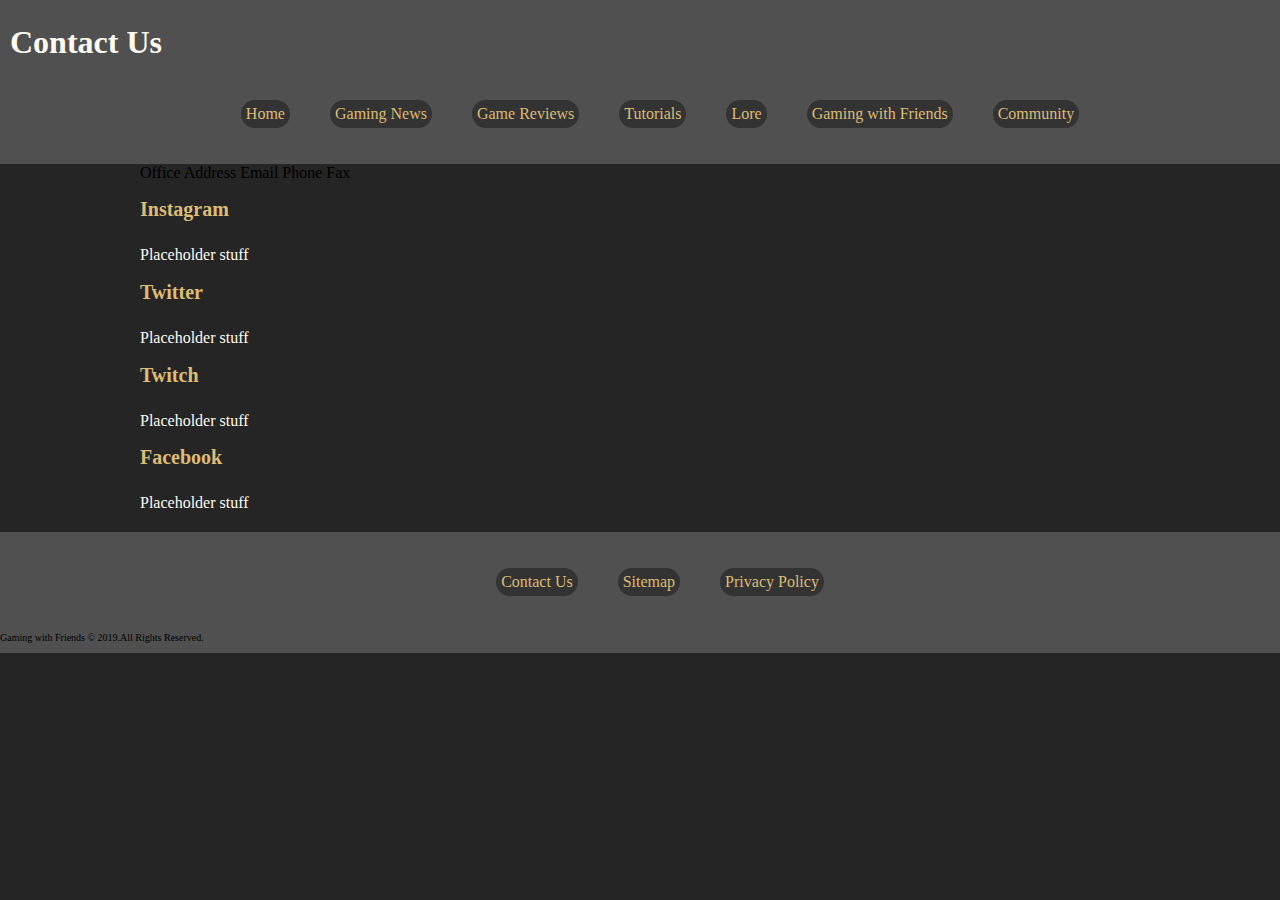
==== Footer/ContactUs.html @ d17fadf8 "added more html" ====
<!DOCTYPE html>
<html lang="en">
<head>
	<meta name="description" content="Contact information for the Gaming with Friends website and brand.">
	<meta charset="utf-8">
	<title>Contact</title>
	<link rel="stylesheet" type="text/css" href="../CSS/bodyStyles.css">
	<link rel="stylesheet" type="text/css" href="../CSS/footerStyles.css">
	<link rel="stylesheet" type="text/css" href="../CSS/globalStyles.css">
	<link rel="stylesheet" type="text/css" href="../CSS/headerStyles.css">
</head>
<body>
<header class="headerWrapper">
	<h1>
		Contact Us
	</h1>
	<div class="content-wrap">
		<nav>
			<ul>
				<li><a class="buttonNav" href="../index.html" title="GWF Homepage">Home</a>
				<li><a class="buttonNav" href="../pageSections/News.html" title="Latest News In Gaming">Gaming News</a>
				<li><a class="buttonNav" href="../pageSections/gameReviews.html" title="Game Reviews">Game Reviews</a>
				<li><a class="buttonNav" href="../pageSections/tutorials.html" title="Tutorials">Tutorials</a>
				<li><a class="buttonNav" href="../pageSections/lore.html" title="Lore">Lore</a>
				<li><a class="buttonNav" href="../pageSections/gamingWithfriends.html" title="Gaming with Friends">Gaming with Friends</a>
				<li><a class="buttonNav" href="../pageSections/Community.html" title="Community">Community</a></li>
			</ul>
		</nav>
	</div>
</header>
<main class="content-wrap">

<div>
	Office Address
	Email
	Phone
	Fax
</div>
<div>
	<h2 class="articleNav">Instagram</h2>
	<p class="placeholderStyle">Placeholder stuff</p>

	<h2 class="articleNav">Twitter</h2>
	<p class="placeholderStyle">Placeholder stuff</p>

	<h2 class="articleNav">Twitch</h2>
	<p class="placeholderStyle">Placeholder stuff</p>

	<h2 class="articleNav">Facebook</h2>
	<p class="placeholderStyle">Placeholder stuff</p>
</div>



</main>
<footer class="footerWrapper">
	<div>
		<ul>
			<li><a class="buttonNav" href="Footer/ContactUs.html" title="Contact Us">Contact Us</a>
			<li><a class="buttonNav" href="Footer/Sitemap.html" title="Sitemap">Sitemap</a>
			<li><a class="buttonNav" href="Footer/PrivacyPolicy.html" title="Privacy Policy">Privacy Policy</a></li>
		</ul>
	</div>
	<div>
		<p class="copyRight">Gaming with Friends &#169; 2019&#46;All Rights Reserved&#46;</p>
	</div>
</footer>
</body>
</html>
---- CSS/bodyStyles.css ----
/*
7D7D7D = button hover stage
505050 = header
333333 = Jet
B5B5BD = silver
FFFAF0 = cream white
DDBC75 = gold
C61D18 = crimson red
*/

/*body Styles*/
.containerListing{
	display: block;
	margin-bottom: 50px;
	overflow: hidden;
	border-radius: 20px;
}

.story {
	float: left;
	padding: 3px;
}

.articleIntro {
	text-align: left;
	overflow-wrap: break-word;
	font-size: 15px;
	color: #FFFAF0;
}

.containerNews{
	/*background: red; to be removed when finished*/
	margin-bottom: 10px;
	display: flex;
	flex-direction: row;
}
.newsArticle{
	box-sizing: border-box;
	border: 1px;
	padding: 10px;
	flex: 1 0 100px;
}
.newsTitle{
	font-size: 18px;
}

.upcomingEvents{ /*obviously change this color when you figure out the color scheme*/
	background-color: #C61D18;
	display: flex;
	flex-direction: row;

}
---- CSS/footerStyles.css ----
/*
7D7D7D = button hover stage
505050 = header
333333 = Jet
B5B5BD = silver
FFFAF0 = cream white
DDBC75 = gold
C61D18 = crimson red
*/

/*Footer Styles*/
.footerWrapper{
	display: block;
	background: #505050;
	margin-top: 20px;
	overflow: hidden; 
}

.seoText{
	display: block;
	text-align: center;
	line-height: 18px;
	font-size: 12px;
	width: 950px;
	margin: 0 auto;
}

.copyRight{
	font-size: 10px;
}

.footerAd{ /* fix positioning, this class is hacky as fuck */
	position: relative;
	left: 200px;
	width: 800px;
	margin: 0;
	padding: 0;
	text-align: center;
	background: #C61D18;
}

.termsText{
	color: #FFFAF0;
	font-size:12px;
	font-family: Arial,Helvetica,sans-serif;
}
---- CSS/globalStyles.css ----
/*
7D7D7D = button hover stage
505050 = header
333333 = Jet
B5B5BD = silver
FFFAF0 = cream white
DDBC75 = gold
C61D18 = crimson red
*/


/* NEED TO REFACTOR THIS CODE:
GLOBAL STYLES DEFINES THE STYLES FOR THE SITE, HEADER, AND FOOTER. PAGE SPECIFIC STYLES SHOULD GO IN A SEPARATE STYLE SHEET*/

body {
	background: #252525;
	margin: 0;
}
h1 {
	position: relative;
	top: 3px;
	left: 10px;
	overflow: hidden;
	color: #FFFAF0;
}
h2 {
	font-size: 20px;
	margin-bottom: 25px;
	text-align: left;
}
h3 {
	font-size: 18px;
}
h4 {
	background: #a6853f;
	margin: 0;
}
ul {
	display: flex;
	flex-direction: row;
	justify-content: center;
	list-style-type: none;
}

.content-wrap{
	width: 1000px;
	margin: 0 auto;
}

.articleNav{
	text-decoration: none;
	list-style-type: none;
	color: #DDBC75;
}

.articleNav:hover {
	color: #B5B5BD;
}

.buttonNav {
	color: #DDBC75;
	background: #333333;
	text-decoration: none;
	margin: 20px;
	padding: 5px;
	float: left;
	border-radius: 20px;
}

.buttonNav:hover { 
	background: #7D7D7D;
	color: #3D3420;
}

.placeholderStyle	{
	color: #FFFAF0;

}
---- CSS/headerStyles.css ----
/*
7D7D7D = button hover stage
505050 = header
333333 = Jet
B5B5BD = silver
FFFAF0 = cream white
DDBC75 = gold
C61D18 = crimson red
*/


/*Header Styles*/
.headerWrapper{
	display: block;
	background: #505050;
	overflow: hidden; 
}
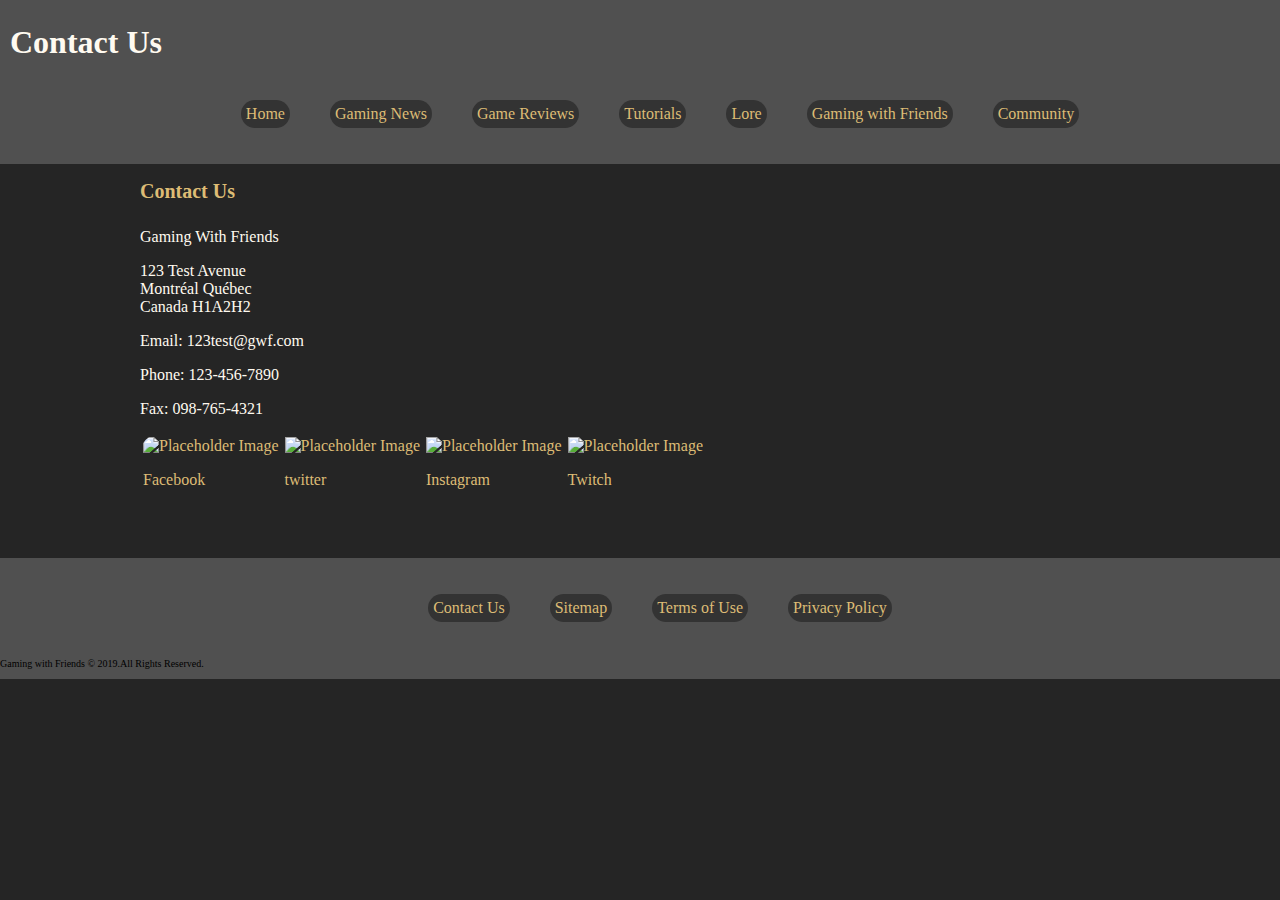
==== commit 6b582568: "html and css changes" ====
--- a/Footer/ContactUs.html
+++ b/Footer/ContactUs.html
@@ -31,23 +31,49 @@
 <main class="content-wrap">
 
 <div>
-	Office Address
-	Email
-	Phone
-	Fax
+	<h2 class="articleNav">Contact Us</h2>
+
+	<p class="placeholderStyle">Gaming With Friends</p>
+	<p class="placeholderStyle">123 Test Avenue <br> Montréal Québec <br> Canada H1A2H2</p>
+	<p class="placeholderStyle">Email: 123test@gwf.com
+	<p class="placeholderStyle">Phone: 123-456-7890
+	<p class="placeholderStyle">Fax: 098-765-4321
 </div>
-<div>
-	<h2 class="articleNav">Instagram</h2>
-	<p class="placeholderStyle">Placeholder stuff</p>
 
-	<h2 class="articleNav">Twitter</h2>
-	<p class="placeholderStyle">Placeholder stuff</p>
+<div class="containerListing">
+	<div>
+		<section class="story">
+			<a class="articleNav" href="https://www.facebook.com" title="News In Gaming">
+				<img src="../images/placeholderStuff.jpg" width="25" height="25" alt="Placeholder Image">
+				<p><span>Facebook</span></p>
+			</a>
+		</section>
+	</div>
 
-	<h2 class="articleNav">Twitch</h2>
-	<p class="placeholderStyle">Placeholder stuff</p>
-
-	<h2 class="articleNav">Facebook</h2>
-	<p class="placeholderStyle">Placeholder stuff</p>
+	<div>
+		<section class="story">
+			<a class="articleNav" href="https://www.twitter.com" title="News In Gaming">
+				<img src="../images/placeholderStuff.jpg" width="25" height="25" alt="Placeholder Image">
+				<p><span>twitter</span></p>
+			</a>
+		</section>
+	</div>
+	<div>
+		<section class="story">
+			<a class="articleNav" href="https://www.instagram.com" title="News In Gaming">
+				<img src="../images/placeholderStuff.jpg" width="25" height="25" alt="Placeholder Image">
+				<p><span>Instagram</span></p>
+			</a>
+		</section>
+	</div>
+	<div>
+		<section class="story">
+			<a class="articleNav" href="https://www.twitch.tv" title="News In Gaming">
+				<img src="../images/placeholderStuff.jpg" width="25" height="25" alt="Placeholder Image">
+				<p><span>Twitch</span></p>
+			</a>
+		</section>
+	</div>
 </div>
 
 
@@ -58,6 +84,7 @@
 		<ul>
 			<li><a class="buttonNav" href="Footer/ContactUs.html" title="Contact Us">Contact Us</a>
 			<li><a class="buttonNav" href="Footer/Sitemap.html" title="Sitemap">Sitemap</a>
+				<li><a class="buttonNav" href="Footer/TermsOfUse.html" title="Terms Of Use">Terms of Use</a>
 			<li><a class="buttonNav" href="Footer/PrivacyPolicy.html" title="Privacy Policy">Privacy Policy</a></li>
 		</ul>
 	</div>
--- a/CSS/globalStyles.css
+++ b/CSS/globalStyles.css
@@ -74,5 +74,4 @@
 
 .placeholderStyle	{
 	color: #FFFAF0;
-
-}+}
